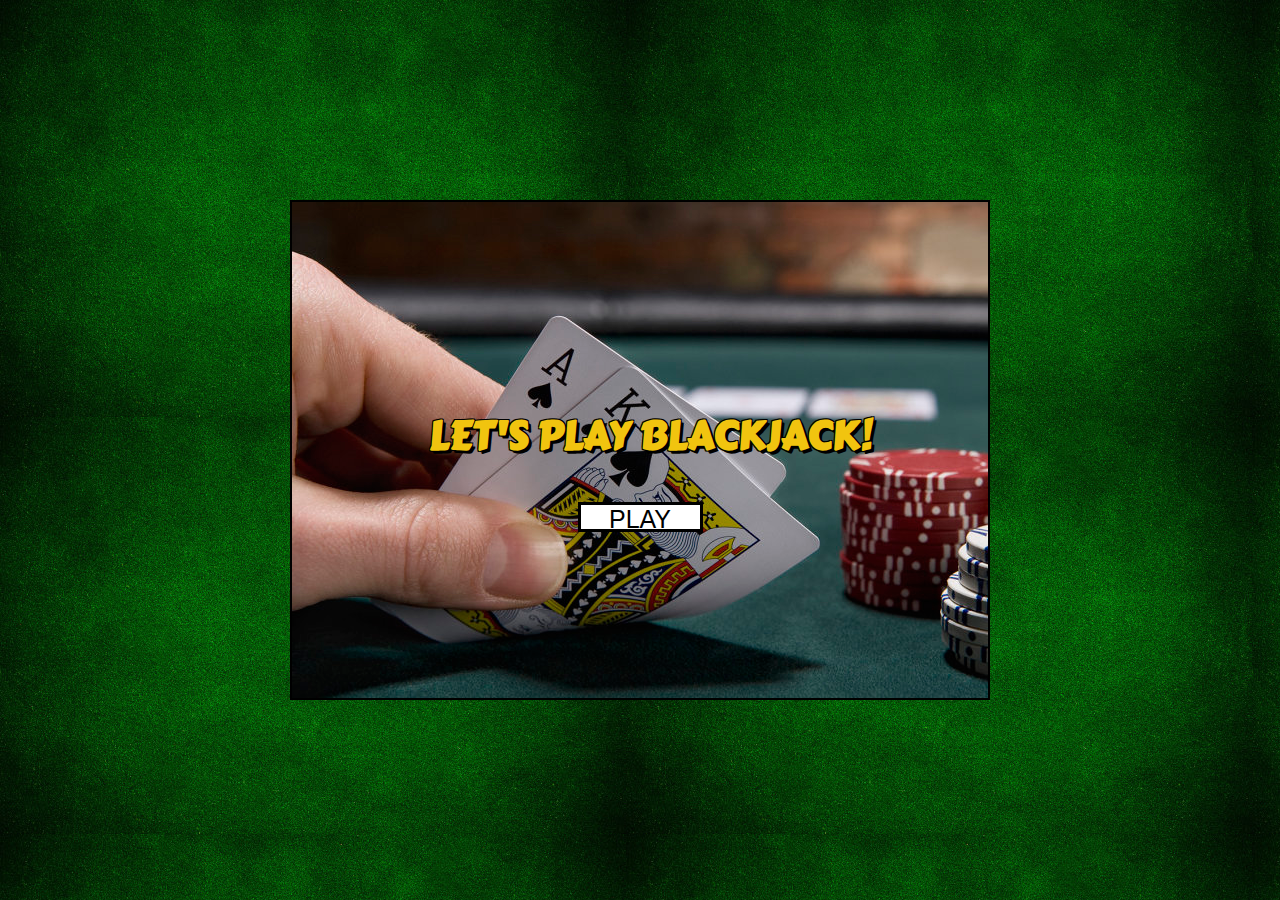
==== index.html @ 7552b154 "Adds first commit" ====
<!DOCTYPE html>
<html lang="en">

<head>
    <meta charset="UTF-8">
    <meta name="viewport" content="width=device-width, initial-scale=1.0">
    <title>BLACKJACK</title>
    <link rel="stylesheet" href="style.css">
    <link href="https://fonts.googleapis.com/css2?family=Carter+One&display=swap" rel="stylesheet">
</head>


<body>

    <main>
        <h1>LET'S PLAY BLACKJACK!</h1>
        <a href="game.html">PLAY</a>
    </main>

</body>

</html>
---- style.css ----
* {
    box-sizing: border-box;
}

body {
    /* background-color: rgb(13, 75, 23); */
    background-image: url(/images/backgroundFelt.jpg);
    min-height: 100vh;
    display: flex;
    flex-direction: column;
    align-items: center;
    justify-content: center;
    margin: 0;
    font-family: Arial, Helvetica, sans-serif;
}

main {
    background-image: url("./images/bjHome.jpg");
    background-repeat: no-repeat;
    display: flex;
    flex-direction: column;
    justify-content: center;
    align-items: center;
    width: 700px;
    height: 500px;
    border: 2px solid black;
}

main > h1 {
    font-family: Carter One;
    padding: 10px 50px 10px 70px;
    color: rgb(241, 196, 15);
    font-size: 40px;
    text-transform: uppercase;
    text-shadow:
        3px 3px 0 #000,
        -1px -1px 0 #000,
        1px -1px 0 #000,
        -1px 1px 0 #000,
        1px 1px 0 #000;
}

a {
    display: flex;
    justify-content: center;
    align-content: center;
    height: 30px;
    border: 3px solid rgb(0, 0, 0);
    color: rgb(0, 0, 0);
    background-color: white;;
    font-weight: 90px;
    font-size: 25px;
    text-transform: uppercase;
    width: 125px
}
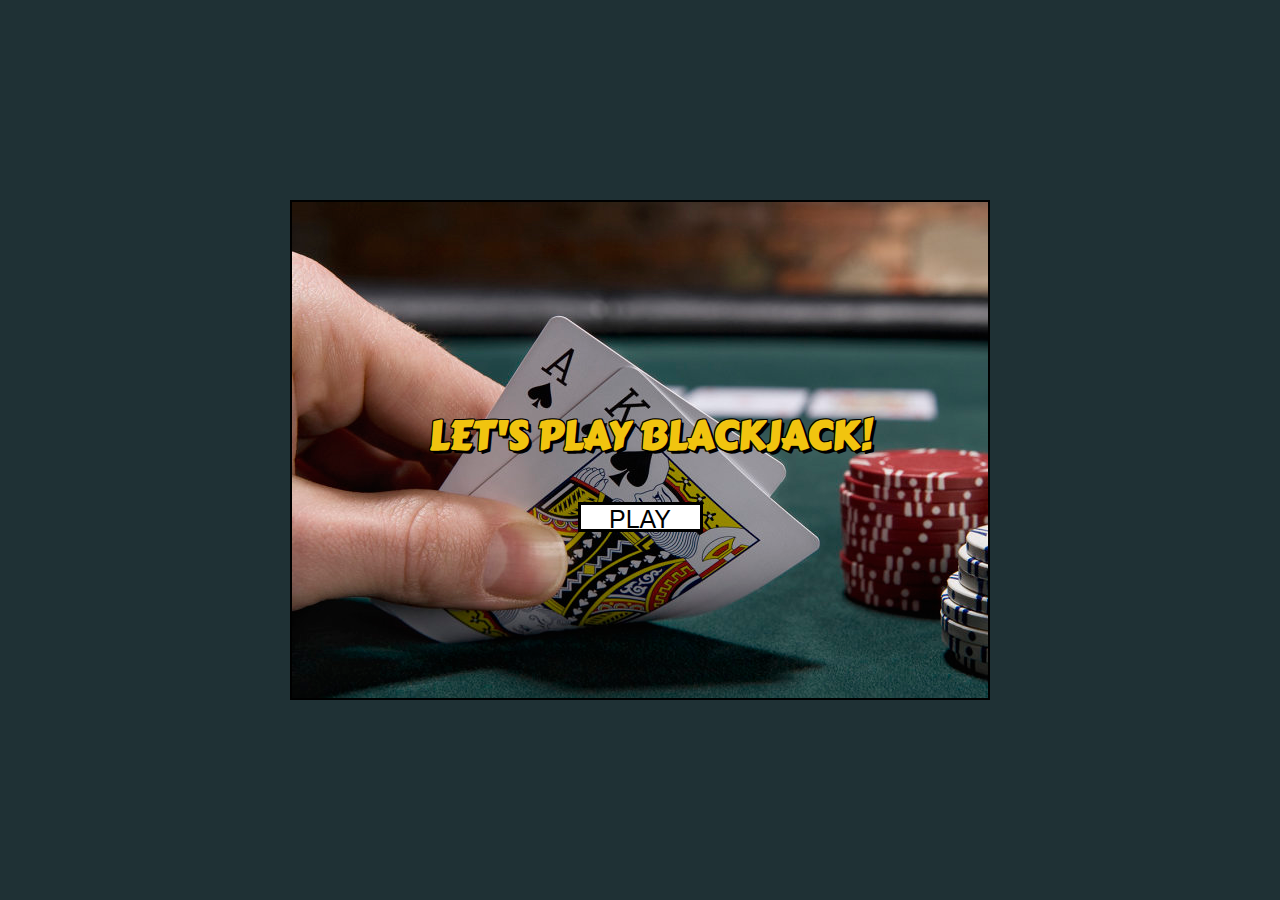
==== commit 00911b3c: "finished a lot of styling" ====
--- a/index.html
+++ b/index.html
@@ -14,7 +14,7 @@
 
     <main>
         <h1>LET'S PLAY BLACKJACK!</h1>
-        <a href="game.html">PLAY</a>
+        <a href="./game/game.html">PLAY</a>
     </main>
 
 </body>
--- a/style.css
+++ b/style.css
@@ -3,8 +3,7 @@
 }
 
 body {
-    /* background-color: rgb(13, 75, 23); */
-    background-image: url(/images/backgroundFelt.jpg);
+   background-color: rgb(31,49,53);
     min-height: 100vh;
     display: flex;
     flex-direction: column;
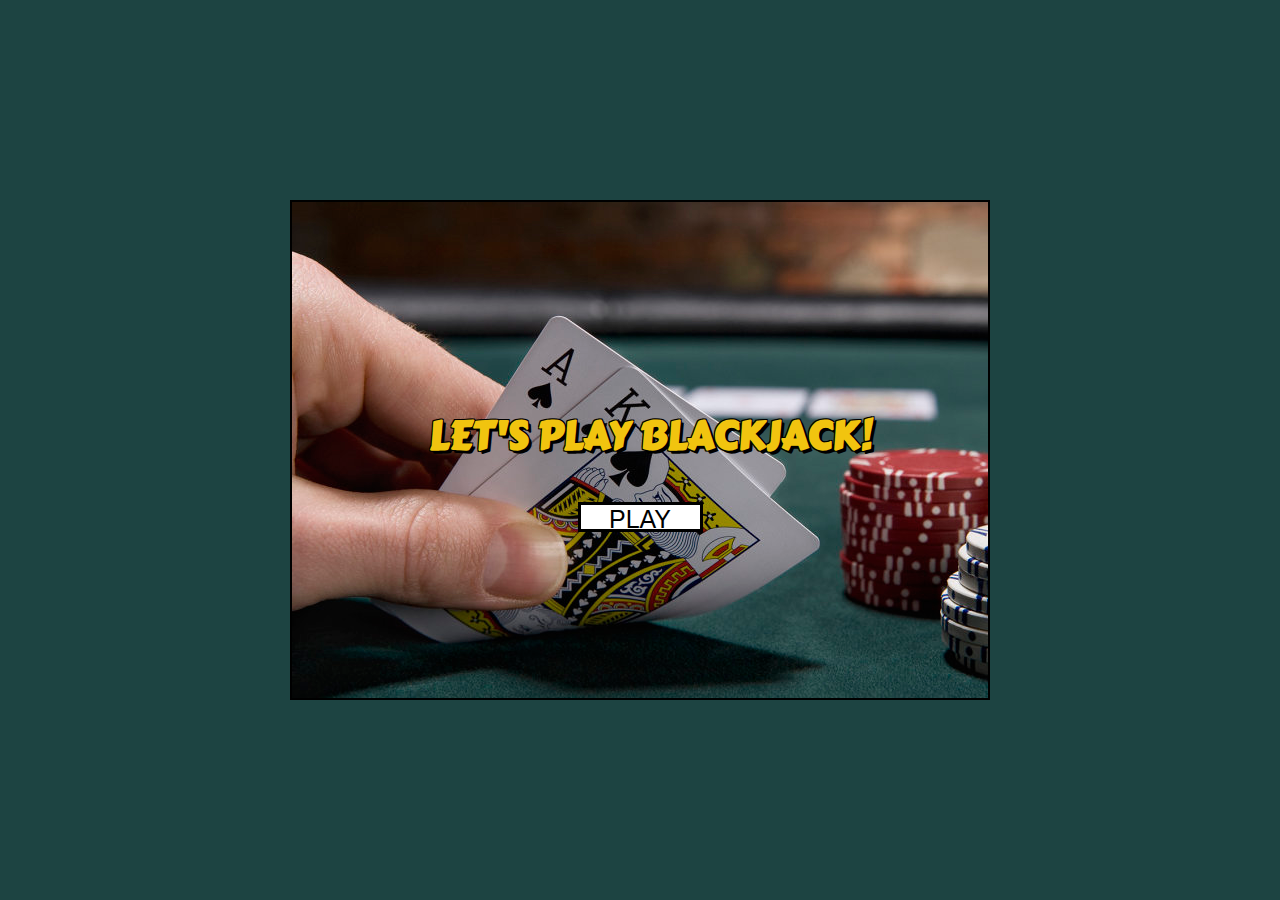
==== commit a2cb59c7: "cleaned up HTML, CSS and JS pages" ====
--- a/index.html
+++ b/index.html
@@ -9,7 +9,6 @@
     <link href="https://fonts.googleapis.com/css2?family=Carter+One&display=swap" rel="stylesheet">
 </head>
 
-
 <body>
 
     <main>
--- a/style.css
+++ b/style.css
@@ -3,7 +3,7 @@
 }
 
 body {
-   background-color: rgb(31,49,53);
+   background-color: rgb(29,68,66);
     min-height: 100vh;
     display: flex;
     flex-direction: column;
